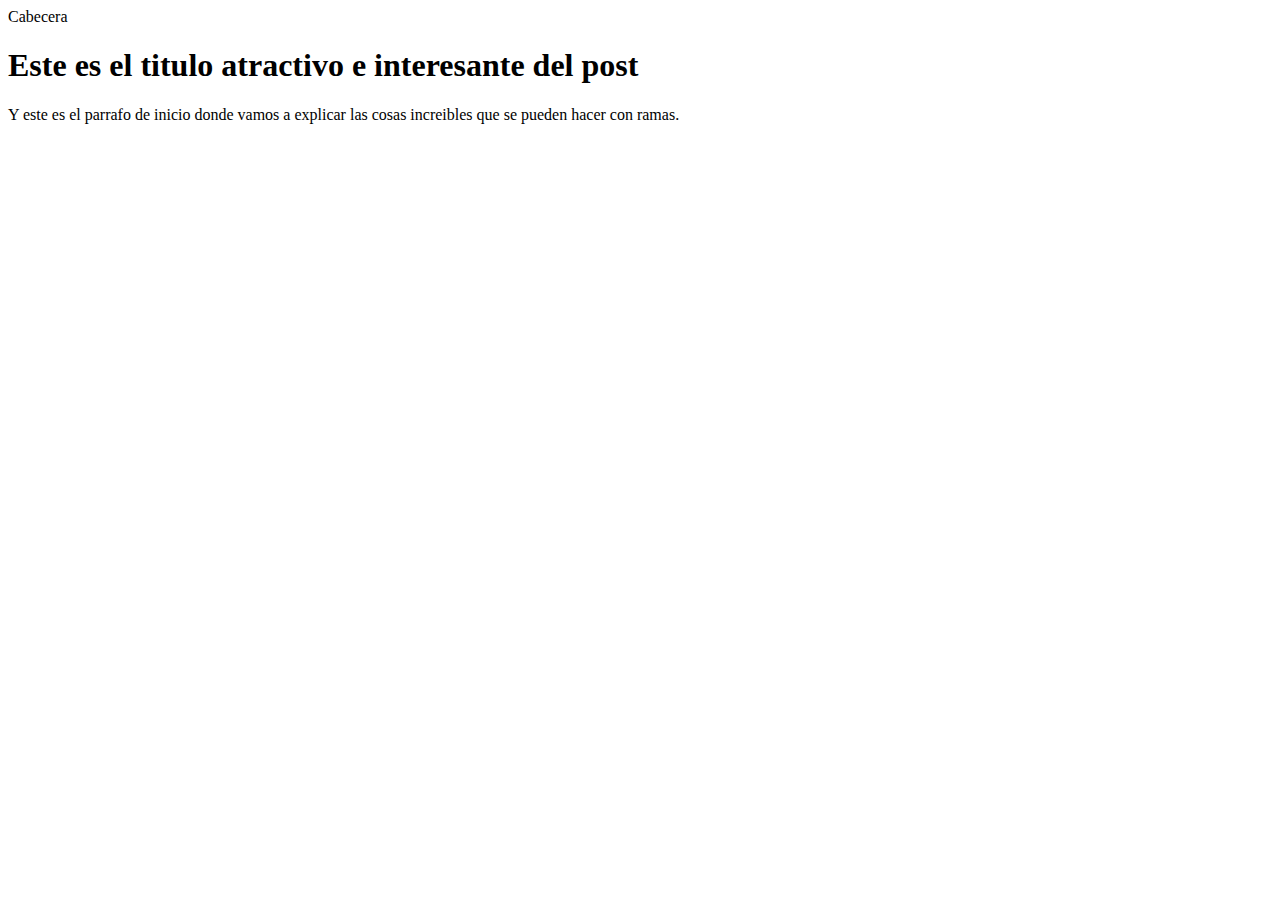
==== blogpost.html @ aa95b1c1 "Estructura inicial de la cabecera" ====
<!DOCTYPE html>
<html lang="en" dir="ltr">
  <head>
    <meta charset="utf-8">
    <title>Aqui va el titulo</title>
    <link rel="stylesheet" href="css/estilos.css">
  </head>
  <body>
    <div id="container">
      <div id="cabecera">
        Cabecera
      </div>
      <div id="post">
        <h1>Este es el titulo atractivo e interesante del post</h1>
        <p>Y este es el parrafo de inicio donde
         vamos a explicar las cosas increibles
         que se pueden hacer con ramas.</p>
      </div>
    </div>
  </body>
</html>
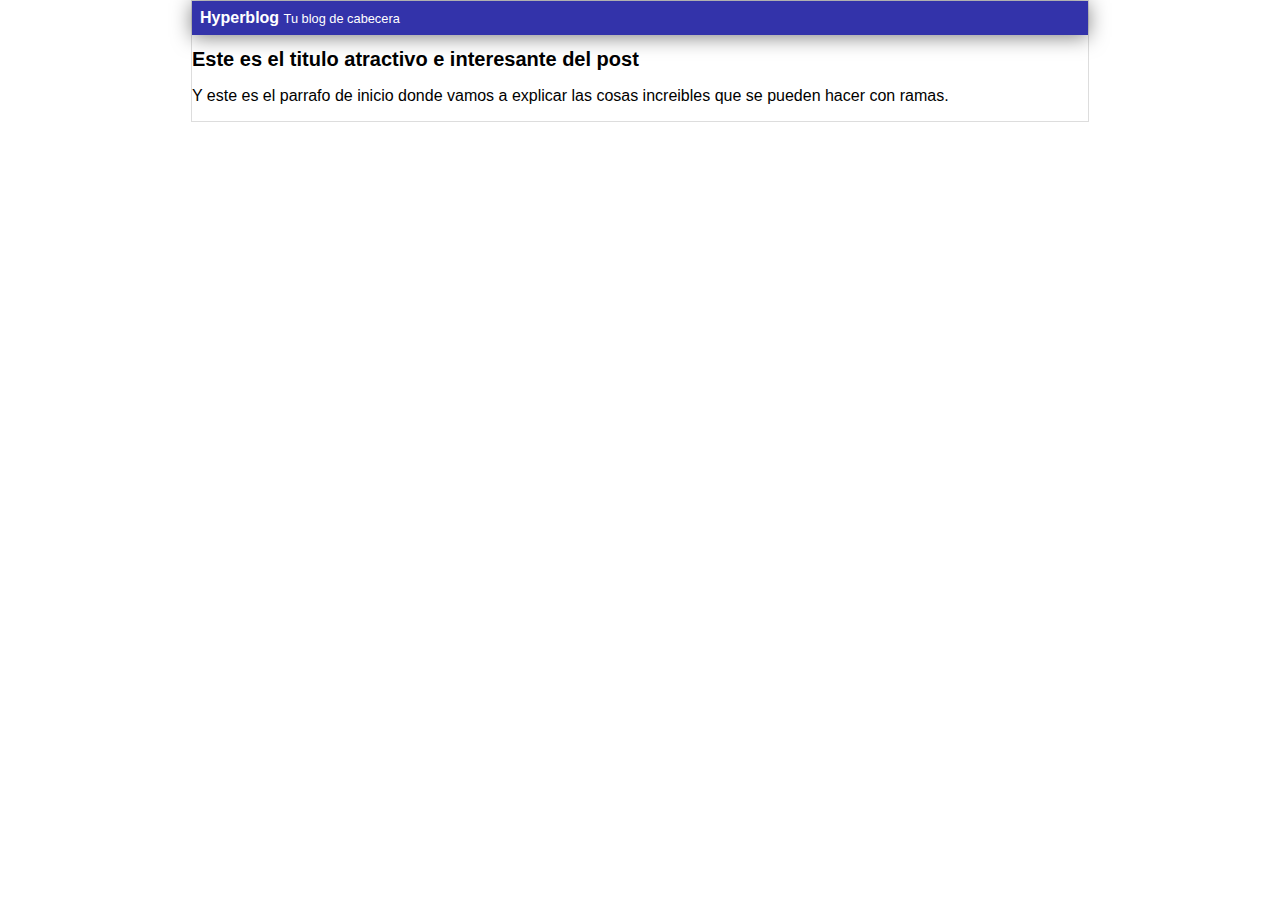
==== commit f3a57e5f: "Modificando cabecera y color en las mismas lineas para crear conflicto" ====
--- a/blogpost.html
+++ b/blogpost.html
@@ -8,7 +8,8 @@
   <body>
     <div id="container">
       <div id="cabecera">
-        Cabecera
+        Hyperblog
+        <span id="tagline">Tu blog de cabecera</span>
       </div>
       <div id="post">
         <h1>Este es el titulo atractivo e interesante del post</h1>
--- a/css/estilos.css
+++ b/css/estilos.css
@@ -0,0 +1,37 @@
+body
+{
+  color: black;
+  text-align: center;
+  font-family: "Arial";
+  font-size: 16px;
+  margin: 0;
+  padding: 0;
+}
+#cabecera
+{
+  background: #33A;
+  box-shadow: 0px 2px 20px 0px rgba(0,0,0,0.5);
+  color: white;
+  font-weight: bold;
+  margin: 0;
+  padding: 0.5em;
+}
+#cabecera #tagline
+{
+  margin: 0 0 0 lem;
+  font-weight: normal;
+  font-size: 0.8em;
+}
+#container
+{
+  width: 70%;
+  padding: 0;
+  text-align: left;
+  border: 1px solid #DDD;
+  margin: 0 auto;
+}
+
+#container h1
+{
+  font-size: 20px;
+}
